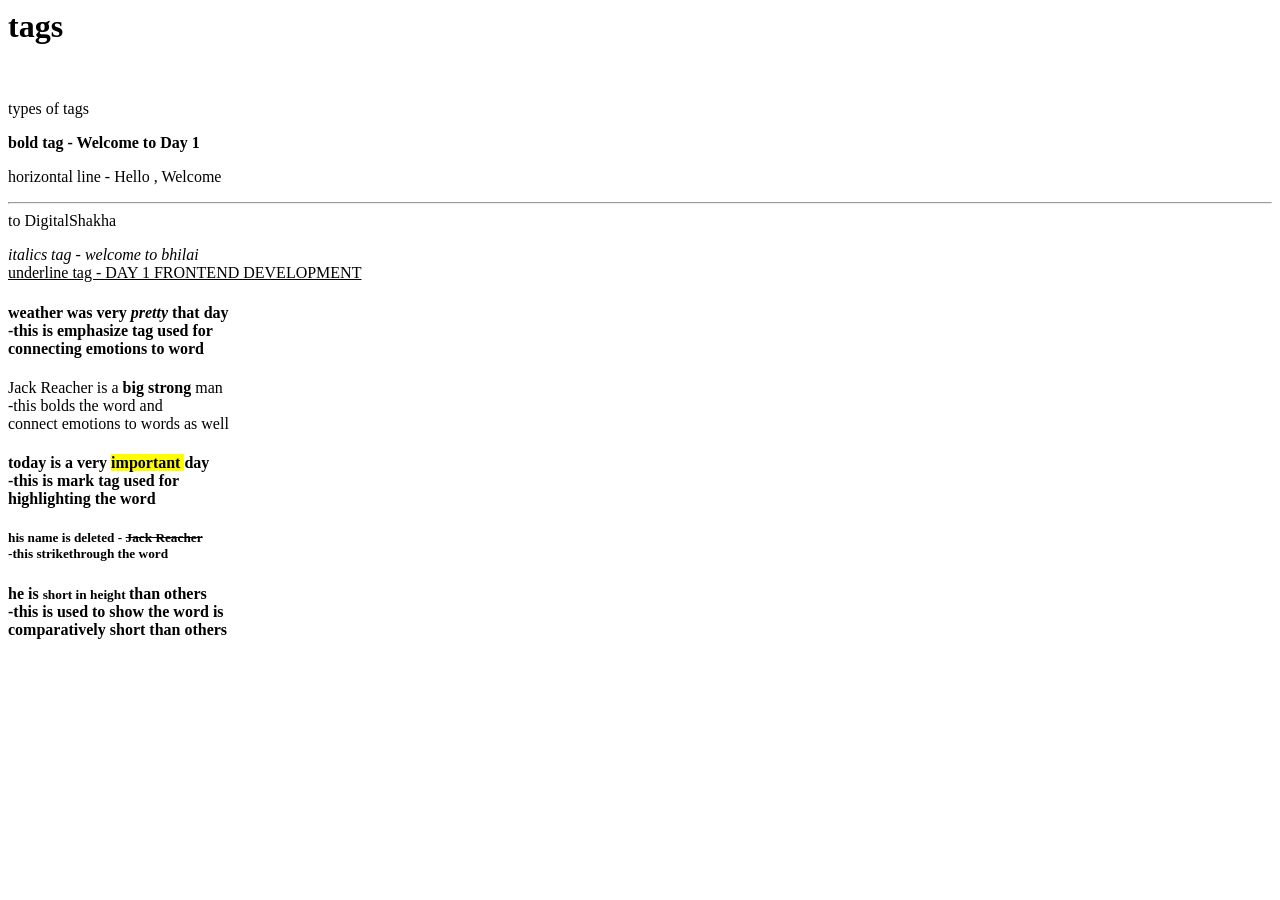
==== index.html @ da397a1c "day 1 - VT frontend started" ====
<!DOCTYPE>
<html>
    <head>
        <title> Day 1 - VT </title>
    </head>
    <body>
        <h1> tags </h1> <br>
        <p> types of tags </p> 
        <b> bold tag - Welcome to Day 1</b>
        <p> horizontal line - Hello , Welcome <br> <hr>to DigitalShakha </p>
        <i> italics tag - welcome to bhilai </i> <br>
        <u> underline tag - DAY 1 FRONTEND DEVELOPMENT</u><br>
        <h4>weather was very <em> pretty </em> that day <br> -this is emphasize tag used for<br>connecting emotions to word</h4>
        <p>Jack Reacher is a <strong> big strong </strong> man <br> -this bolds the word and<br> connect emotions to words as well</p>  
        <h4> today is a very <mark> important </mark> day <br> -this is mark tag used for <br> highlighting the word </h4>
        <h5> his name is deleted - <del> Jack Reacher </del> <br> -this strikethrough the word </h5>
        <h4> he is <small> short in height </small> than others <br> -this is used to show the word is <br> comparatively short than others </h4>

    </body>
</html>
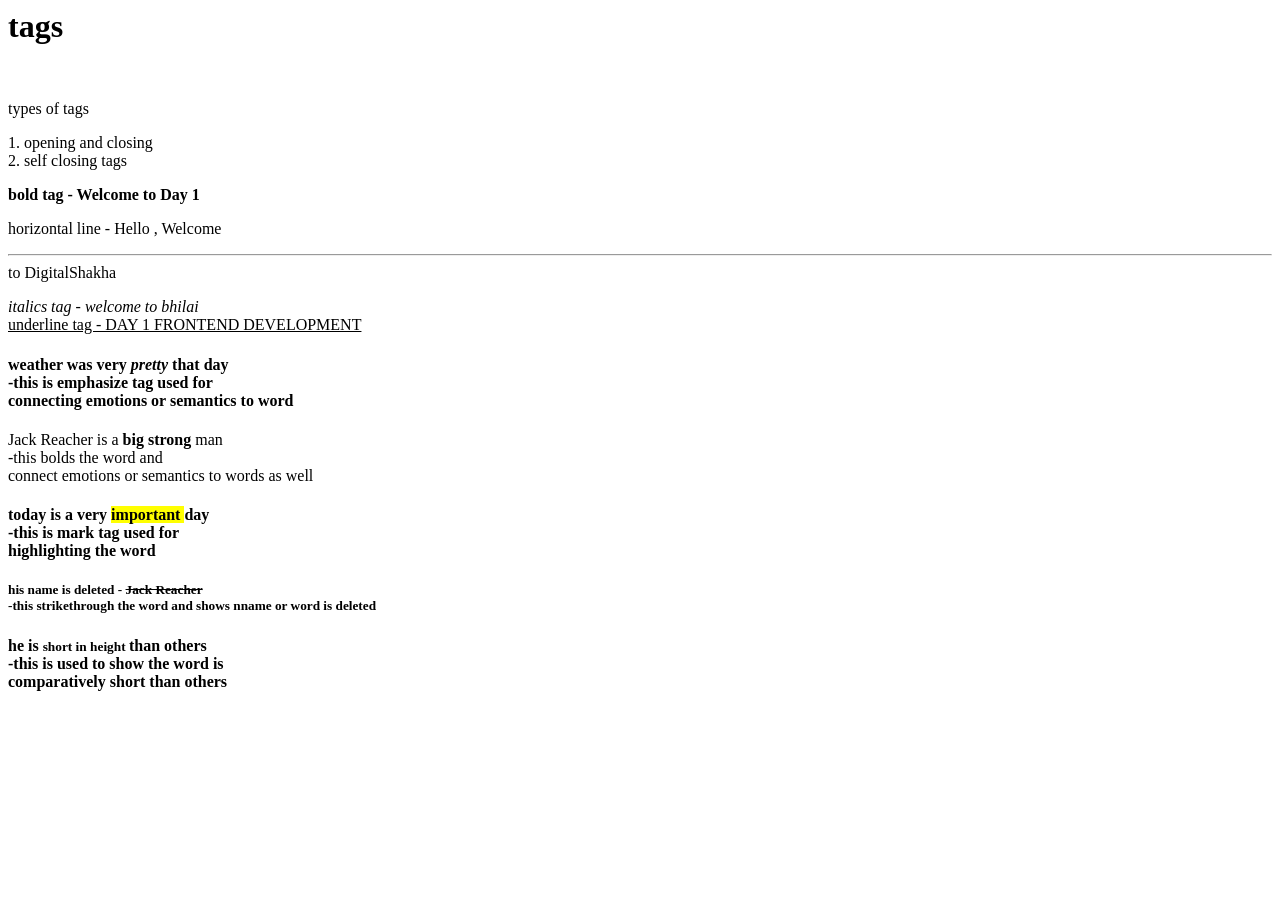
==== commit 6c0dc83c: "some few addition in class of day 2" ====
--- a/index.html
+++ b/index.html
@@ -6,15 +6,15 @@
     <body>
         <h1> tags </h1> <br>
         <p> types of tags </p> 
+        <p> 1. opening and closing <br> 2. self closing tags </p>
         <b> bold tag - Welcome to Day 1</b>
         <p> horizontal line - Hello , Welcome <br> <hr>to DigitalShakha </p>
         <i> italics tag - welcome to bhilai </i> <br>
         <u> underline tag - DAY 1 FRONTEND DEVELOPMENT</u><br>
-        <h4>weather was very <em> pretty </em> that day <br> -this is emphasize tag used for<br>connecting emotions to word</h4>
-        <p>Jack Reacher is a <strong> big strong </strong> man <br> -this bolds the word and<br> connect emotions to words as well</p>  
+        <h4>weather was very <em> pretty </em> that day <br> -this is emphasize tag used for <br> connecting emotions or semantics to word</h4>
+        <p>Jack Reacher is a <strong> big strong </strong> man <br> -this bolds the word and<br> connect emotions or semantics to words as well</p>  
         <h4> today is a very <mark> important </mark> day <br> -this is mark tag used for <br> highlighting the word </h4>
-        <h5> his name is deleted - <del> Jack Reacher </del> <br> -this strikethrough the word </h5>
+        <h5> his name is deleted - <del> Jack Reacher </del> <br> -this strikethrough the word and shows nname or word is deleted </h5>
         <h4> he is <small> short in height </small> than others <br> -this is used to show the word is <br> comparatively short than others </h4>
-
     </body>
 </html>
